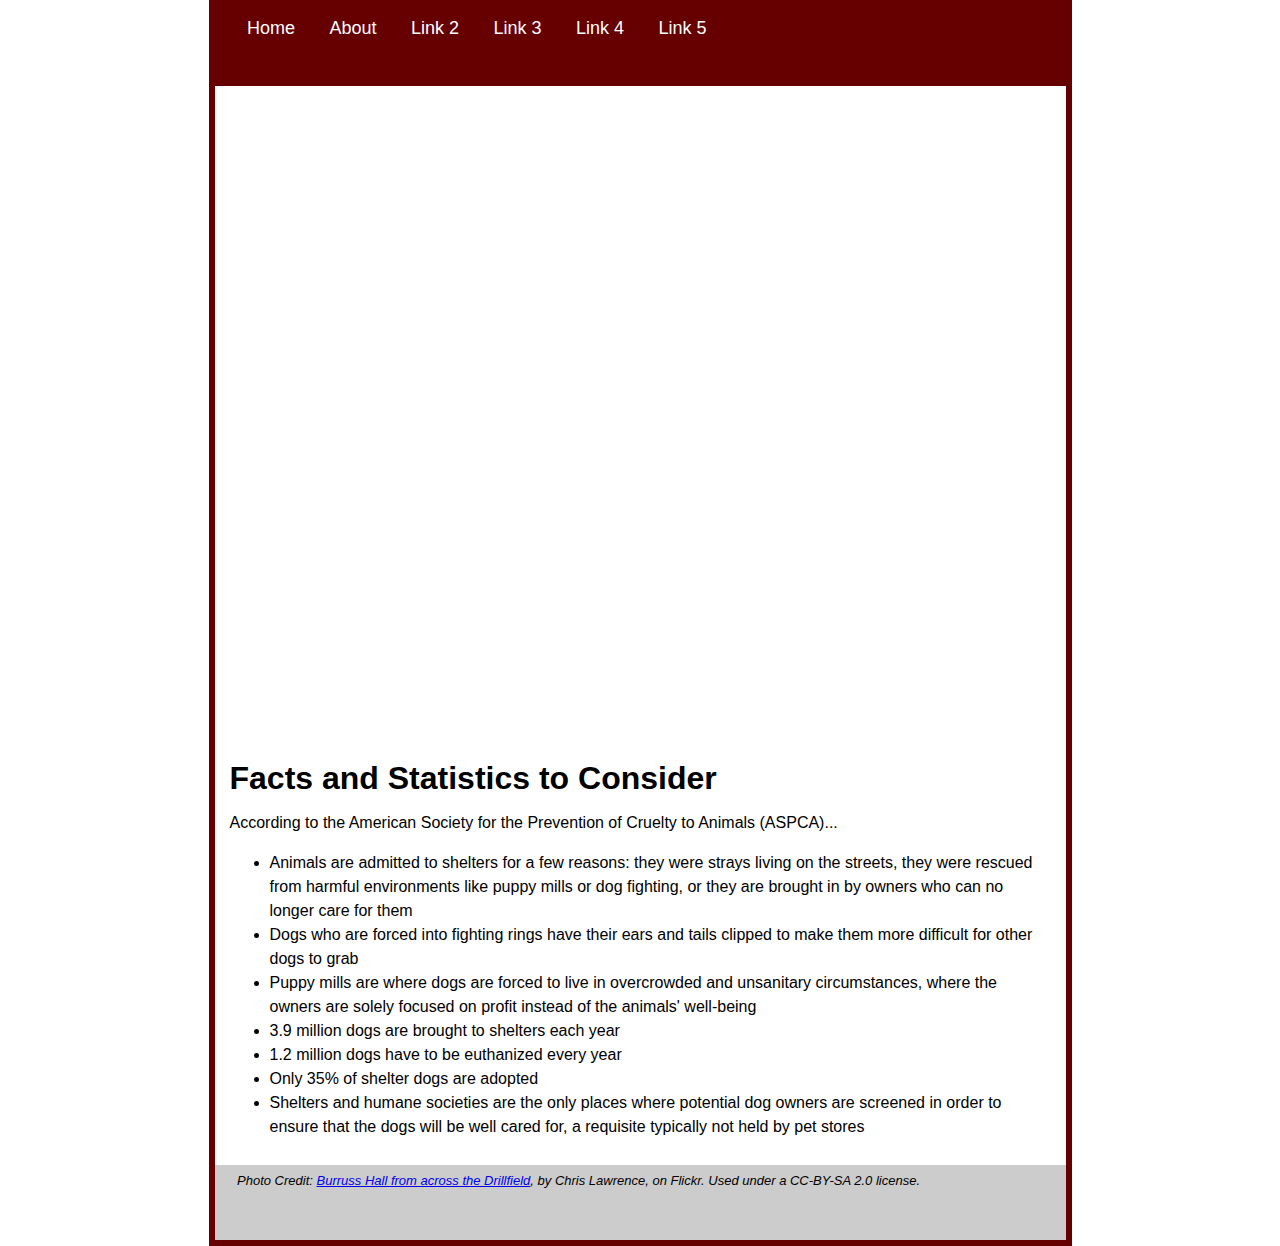
==== puppies/index.html @ 96f45b0e "added info to the home page" ====
<!DOCTYPE html>
<!-- Template by quackit.com -->
<!-- Modified by github.com/tengrrl -->
<html lang="en-US" xml:lang="en-US">
  <head>
    <meta charset="utf-8">
    <title>1 Column Layout</title>
    <link rel="stylesheet" type="text/css" href="css/main.css">
    <link rel="stylesheet" id="font-awesome-css" href="http://maxcdn.bootstrapcdn.com/font-awesome/4.6.3/css/font-awesome.min.css?ver=4.6.1" type="text/css" media="all" />
	</head>

	<body>
    <div class="page">
    <div class="ex1">
    <nav>
      <div class="innertube">
        <iframe src="navigation/menu.html" height="58" width="100%" frameborder="0">
          <a href="navigation/menu.html">Hmm, you are using a very old browser. Click here to go directly to the menu.</a>
        </iframe>
      </div>
    </nav>
		<header>
			<div class="innertube">
        <iframe src="navigation/header.html" height="86px" frameborder="0">
    			<a href="navigation/header.html">Hmm, you are using a very old browser. Click here to go directly to the site site header.</a>
    		</iframe>
			</div>
		</header>

		<div id="wrapper">

			<main>
					<div class="innertube">
            <!-- *****************************
            Change the main content of the page below.                      *
            ****************************** -->
            <h1></h1>
            <p> <iframe width="560" height="315" src="https://www.youtube.com/embed/km1jSgUIskY" frameborder="0" allowfullscreen></iframe></p>

            <p></p>
            <p></p>
            <h1>Facts and Statistics to Consider</h1>
            <p>According to the American Society for the Prevention of Cruelty to Animals (ASPCA)... </p>
            <ul>
              <li>Animals are admitted to shelters for a few reasons: they were strays living on the streets, they were rescued from harmful environments like puppy mills or dog fighting, or they are brought in by owners who can no longer care for them</li>
              <li>Dogs who are forced into fighting rings have their ears and tails clipped to make them more difficult for other dogs to grab</li>
              <li>Puppy mills are where dogs are forced to live in overcrowded and unsanitary circumstances, where the owners are solely focused on profit instead of the animals' well-being
              <li>3.9 million dogs are brought to shelters each year</li>
              <li>1.2 million dogs have to be euthanized every year</li>
              <li>Only 35% of shelter dogs are adopted</li>
              <li>Shelters and humane societies are the only places where potential dog owners are screened in order to ensure that the dogs will be well cared for, a requisite typically not held by pet stores

            <p></p>
				</div>
			</main>


		</div>

		<footer>
			<div class="innertube">
        <iframe src="navigation/footer.html" height="45px" width="100%" frameborder="0">
    			<a href="navigation/footer.html">Hmm, you are using a very old browser. Click here to go directly to the site footer.</a>
    		</iframe>
			</div>
		</footer>
</div>
</div>
	</body>
</html>
---- puppies/css/main.css ----
/* Stylesheet by quackit.com */
/* Modified by github.com/tengrrl */

/* Change the background color  */
/* for the entire page here.    */

div.page {
  background-color:white; /* For browsers that do not support gradients */
  width: 100%;
}

/* Change the border color for */
/* the centered content here.  */
div.ex1 {
    width: 851px;
    margin: auto;
    float: center;
    border: 6px solid #660000;
    background-color: #FFFFFF;
}

  body {
    margin:0;
    padding:0;
    font-family: Sans-Serif;
    line-height: 1.5em;
  }

  /* Change the background image  */
  /* here. Your image should be   */
  /* 815px wide and 315px high.   */
  header {
    background-image: url("../images/piper.jpg");
    width: 815px;
    height: 315px;
    background-repeat: no-repeat;
    background-size: cover;
  }

  header h1 {
    margin: 0;
    padding-top: 15px;
  }

  main {
    padding-bottom: 10010px;
    margin-bottom: -10000px;
    float: left;
    width: 100%;
  }

  /* Change the background color   */
  /* of the menu bar column below. */
  nav {
    padding-left: 0px;
    background: #660000;
    overflow: hidden;
  }

  /* Change the background     */
  /* color of the footer below */
  footer {
    clear: left;
    width: 100%;
    background: #ccc;
    padding: 4px 0;
  }

  #wrapper {
    overflow: hidden;
  }

  .innertube {
    margin: 15px; /* Padding for content */
    margin-top: 0;
  }

  p {
    color: #000;
  }

  /* Additions to support the external */
  /* iframe files */

.site-header {
    margin: 0;
    padding-top: 10px;
    font-family: cursive;
    color: white;
    font-size: 35px;
  }

.site-footer{
    text-align: left;
    font-size: small;
    padding: 0px 7px;
    font-style: italic;
  }

.site-menu {
text-align: left;
margin: 0px 0 0 ;
padding: 10px 0;
overflow: hidden;
}

.site-menu ul{
  list-style: none;
  margin: 0 2px;
  padding: 0;
}

.site-menu li {
   display: inline-block;
   padding: 0px 10px;
}

.site-menu a {
  font-weight: normal;
  padding: 0px 5px;
  font-size: 18px;
  color: #fff;
  text-decoration: none;
}

/* Change the highlight     */
/* color of the menu below */
.site-menu a:hover {
  color: orange;
  text-decoration: none;
}
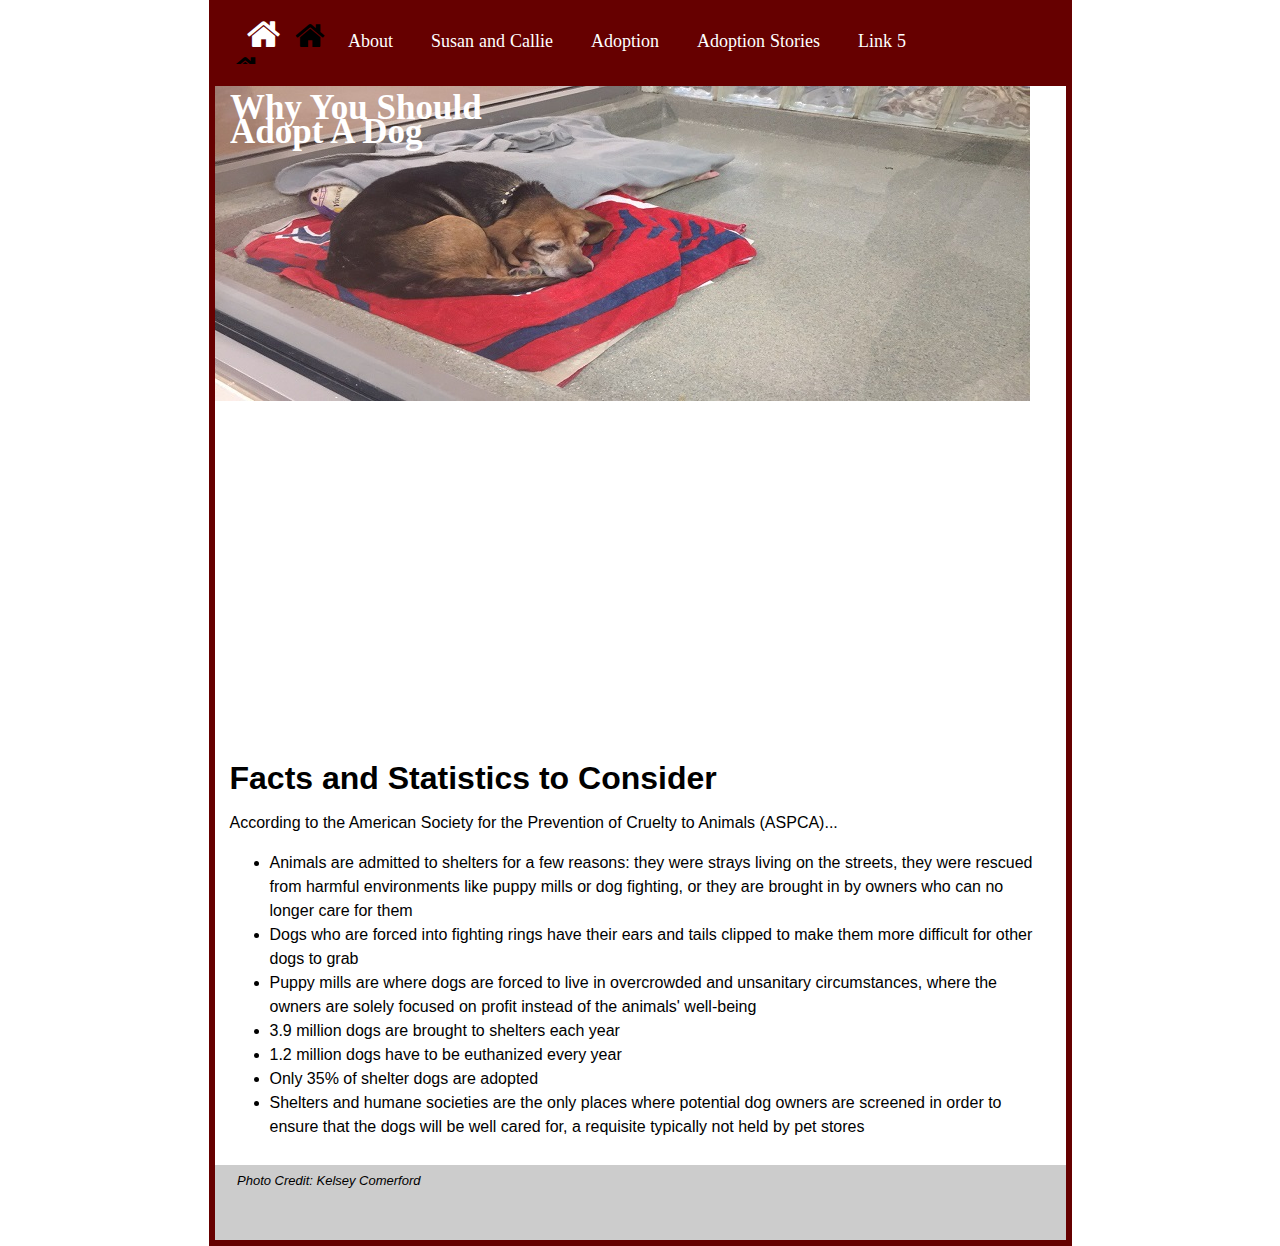
==== commit f247f58c: "pictures and home icon" ====
--- a/puppies/index.html
+++ b/puppies/index.html
@@ -6,7 +6,7 @@
     <meta charset="utf-8">
     <title>1 Column Layout</title>
     <link rel="stylesheet" type="text/css" href="css/main.css">
-    <link rel="stylesheet" id="font-awesome-css" href="http://maxcdn.bootstrapcdn.com/font-awesome/4.6.3/css/font-awesome.min.css?ver=4.6.1" type="text/css" media="all" />
+    <link rel="stylesheet" id="font-awesome-css" href="https://maxcdn.bootstrapcdn.com/font-awesome/4.6.3/css/font-awesome.min.css?ver=4.6.1" type="text/css" media="all" />
 	</head>
 
 	<body>
--- a/puppies/css/main.css
+++ b/puppies/css/main.css
@@ -30,7 +30,7 @@
   /* here. Your image should be   */
   /* 815px wide and 315px high.   */
   header {
-    background-image: url("../images/piper.jpg");
+    background-image: url("../images/IMG_37722.jpg");
     width: 815px;
     height: 315px;
     background-repeat: no-repeat;
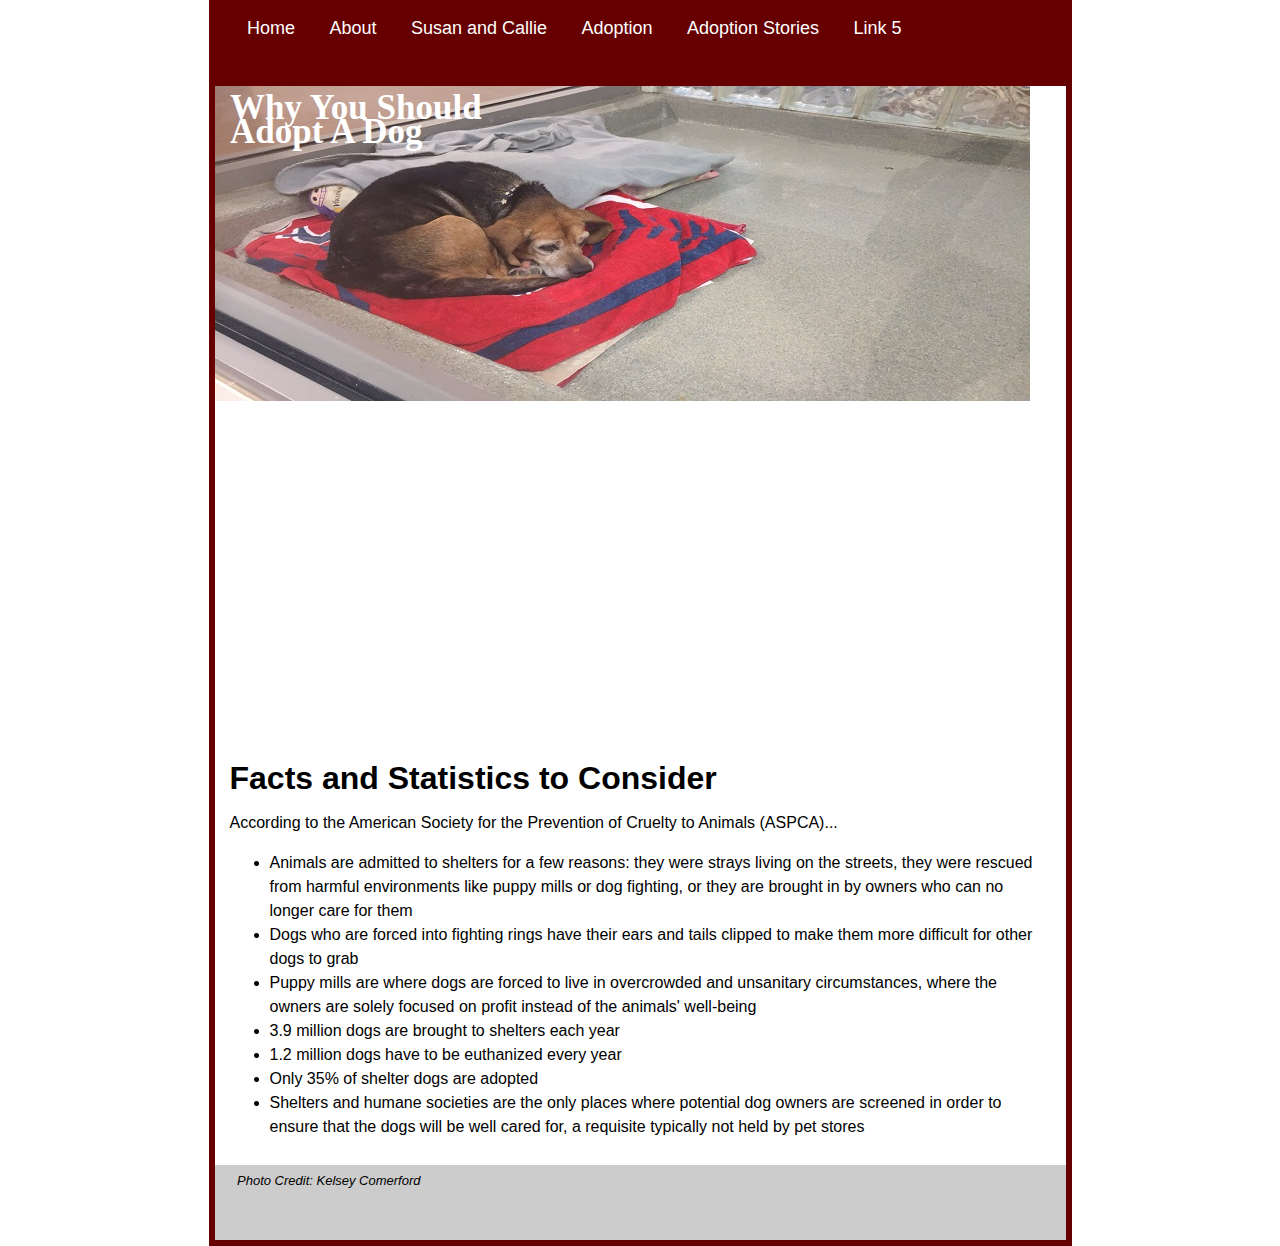
==== commit f4bebd6b: "fixed home icon and hyperlinks" ====
--- a/puppies/index.html
+++ b/puppies/index.html
@@ -3,10 +3,11 @@
 <!-- Modified by github.com/tengrrl -->
 <html lang="en-US" xml:lang="en-US">
   <head>
+    <link rel="icon" href="favicon.ico">
     <meta charset="utf-8">
     <title>1 Column Layout</title>
     <link rel="stylesheet" type="text/css" href="css/main.css">
-    <link rel="stylesheet" id="font-awesome-css" href="https://maxcdn.bootstrapcdn.com/font-awesome/4.6.3/css/font-awesome.min.css?ver=4.6.1" type="text/css" media="all" />
+    <link rel="stylesheet" id="font-awesome-css" href="http://maxcdn.bootstrapcdn.com/font-awesome/4.6.3/css/font-awesome.min.css?ver=4.6.1" type="text/css" media="all" />
 	</head>
 
 	<body>
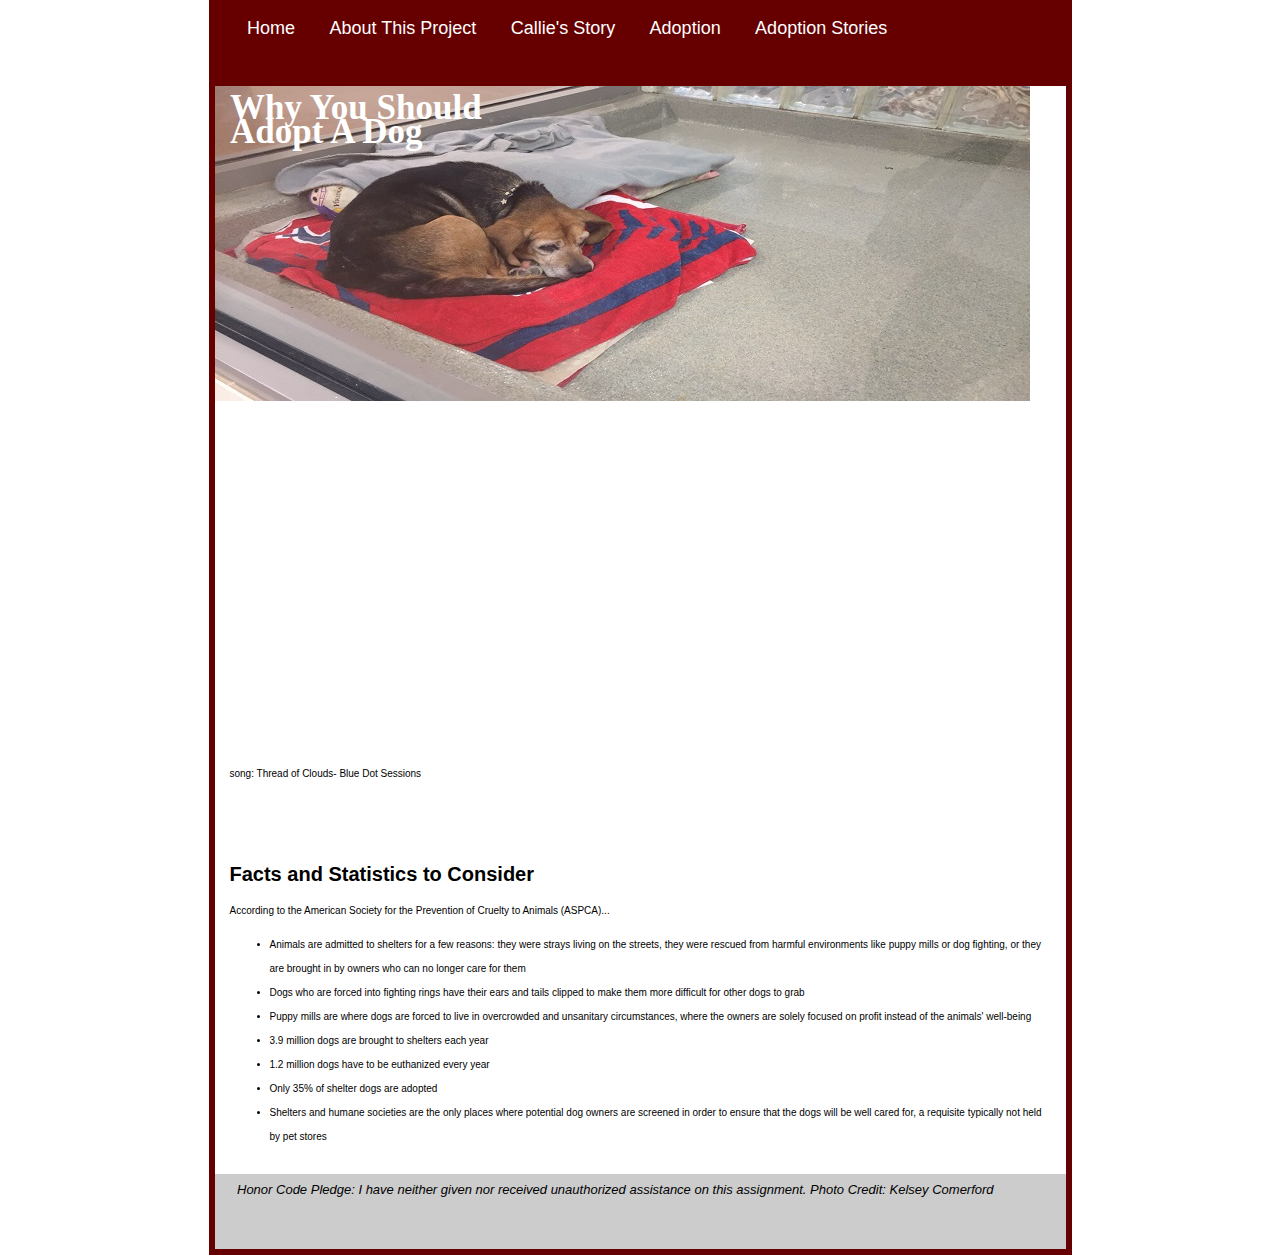
==== commit dab27d83: "added song name under video" ====
--- a/puppies/index.html
+++ b/puppies/index.html
@@ -8,7 +8,12 @@
     <title>1 Column Layout</title>
     <link rel="stylesheet" type="text/css" href="css/main.css">
     <link rel="stylesheet" id="font-awesome-css" href="http://maxcdn.bootstrapcdn.com/font-awesome/4.6.3/css/font-awesome.min.css?ver=4.6.1" type="text/css" media="all" />
-	</head>
+<style>
+p1 {
+  font-size: 10px;
+}
+</style>
+  </head>
 
 	<body>
     <div class="page">
@@ -37,7 +42,8 @@
             ****************************** -->
             <h1></h1>
             <p> <iframe width="560" height="315" src="https://www.youtube.com/embed/km1jSgUIskY" frameborder="0" allowfullscreen></iframe></p>
-
+            <p1>song: Thread of Clouds- Blue Dot Sessions</p>
+<br />&nbsp;<br />
             <p></p>
             <p></p>
             <h1>Facts and Statistics to Consider</h1>
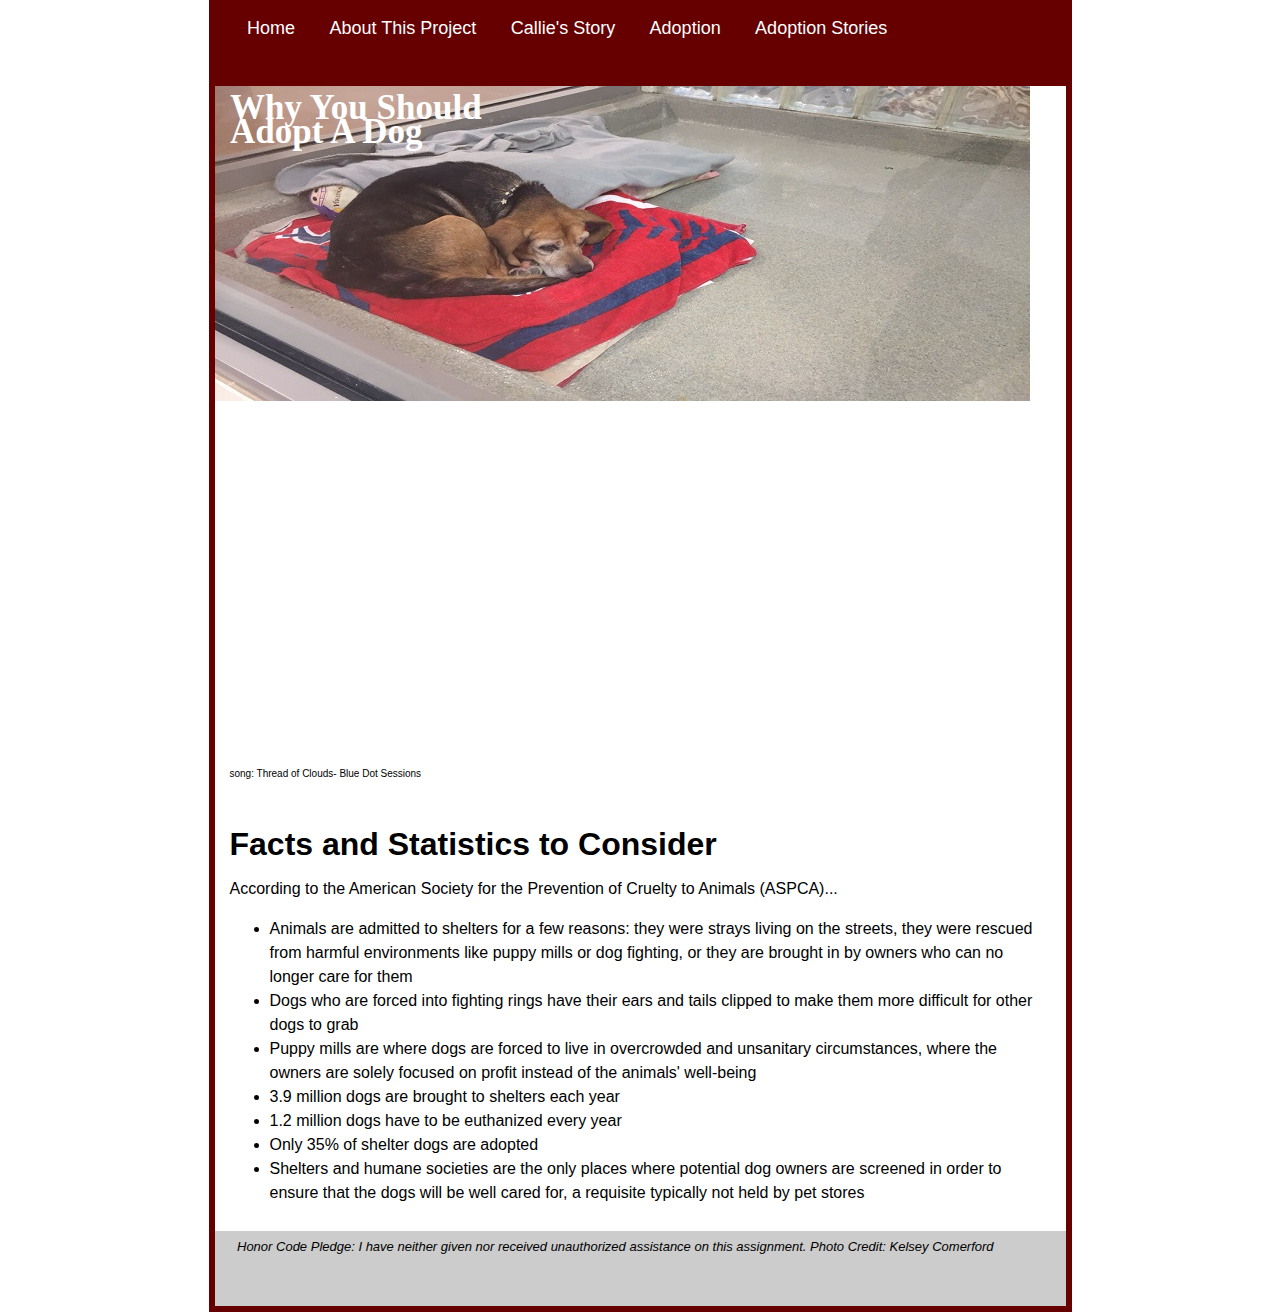
==== commit 1e20a01d: "font" ====
--- a/puppies/index.html
+++ b/puppies/index.html
@@ -42,7 +42,7 @@
             ****************************** -->
             <h1></h1>
             <p> <iframe width="560" height="315" src="https://www.youtube.com/embed/km1jSgUIskY" frameborder="0" allowfullscreen></iframe></p>
-            <p1>song: Thread of Clouds- Blue Dot Sessions</p>
+            <p1>song: Thread of Clouds- Blue Dot Sessions</p1>
 <br />&nbsp;<br />
             <p></p>
             <p></p>
